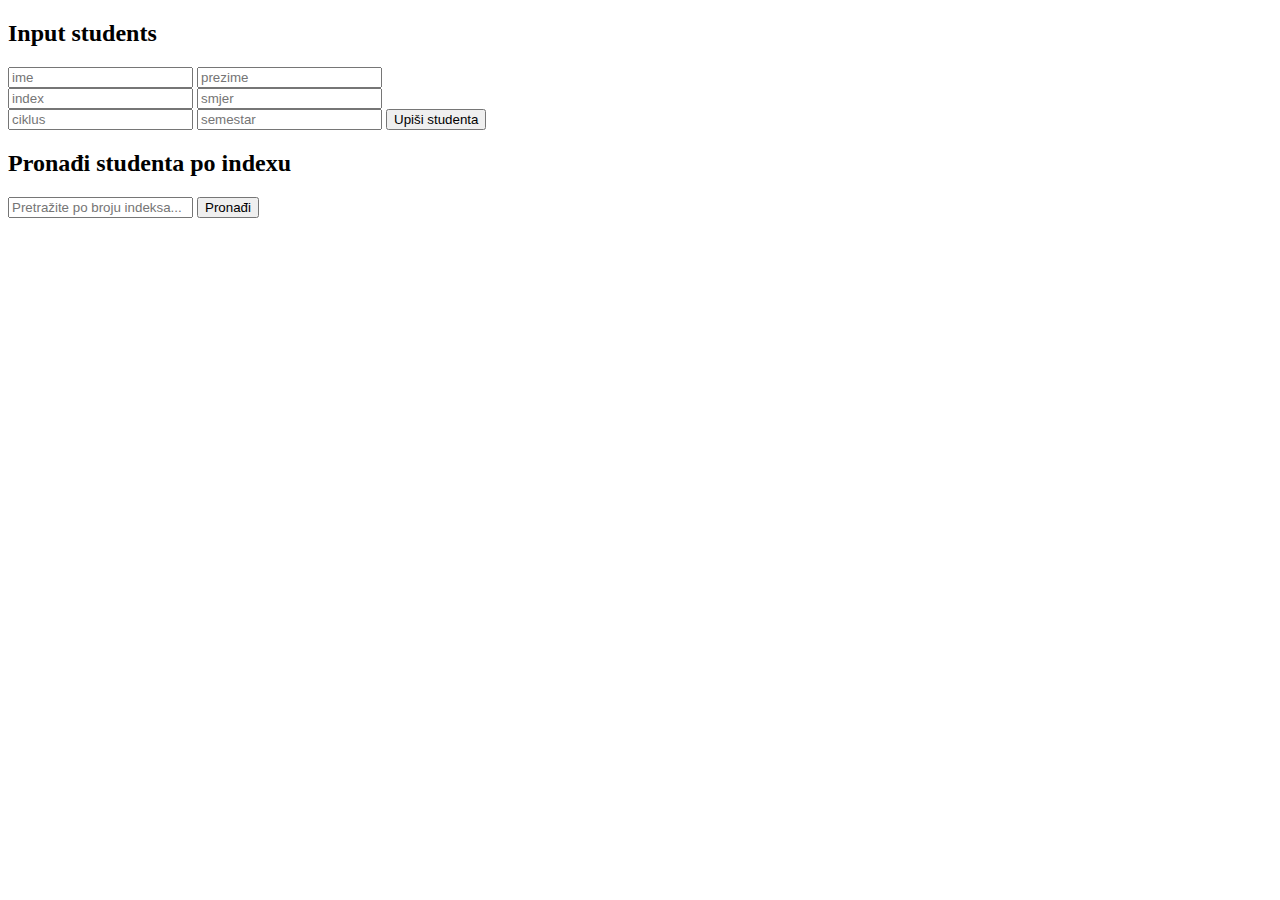
==== index.html @ 4a9e1d5b "first commit" ====
<!DOCTYPE html>
<html lang="en">
<head>
    <meta charset="UTF-8">
    <meta http-equiv="X-UA-Compatible" content="IE=edge">
    <meta name="viewport" content="width=device-width, initial-scale=1.0">
    <title>Document</title>
    <script src="java.js"></script>
</head>
<body>
    <h2>Input students</h2>
    <div style="width: 550px;">
        <input id="ime" placeholder="ime">
        <input id="prezime" placeholder="prezime">
        <input id="index" placeholder="index">
        <input id="smjer" placeholder="smjer">
        <input id="ciklus" placeholder="ciklus">
        <input id="semestar" placeholder="semestar">
    
        <button onclick="ubacistudenta(
        document.getElementById('ime').value,
        document.getElementById('prezime').value,
        document.getElementById('index').value,
        document.getElementById('smjer').value,
        document.getElementById('ciklus').value,
        document.getElementById('semestar').value);">Upiši studenta</button>
    </div>
    <h2>Pronađi studenta po indexu</h2>
    <div style="width: 550px;">
        <input id="trazeniIndex" placeholder="Pretražite po broju indeksa...">
        <button onclick="prikazi(document.getElementById('trazeniIndex').value);">Pronađi</button>
        <p id="ispis"></p>
    </div>
</body>
</html>
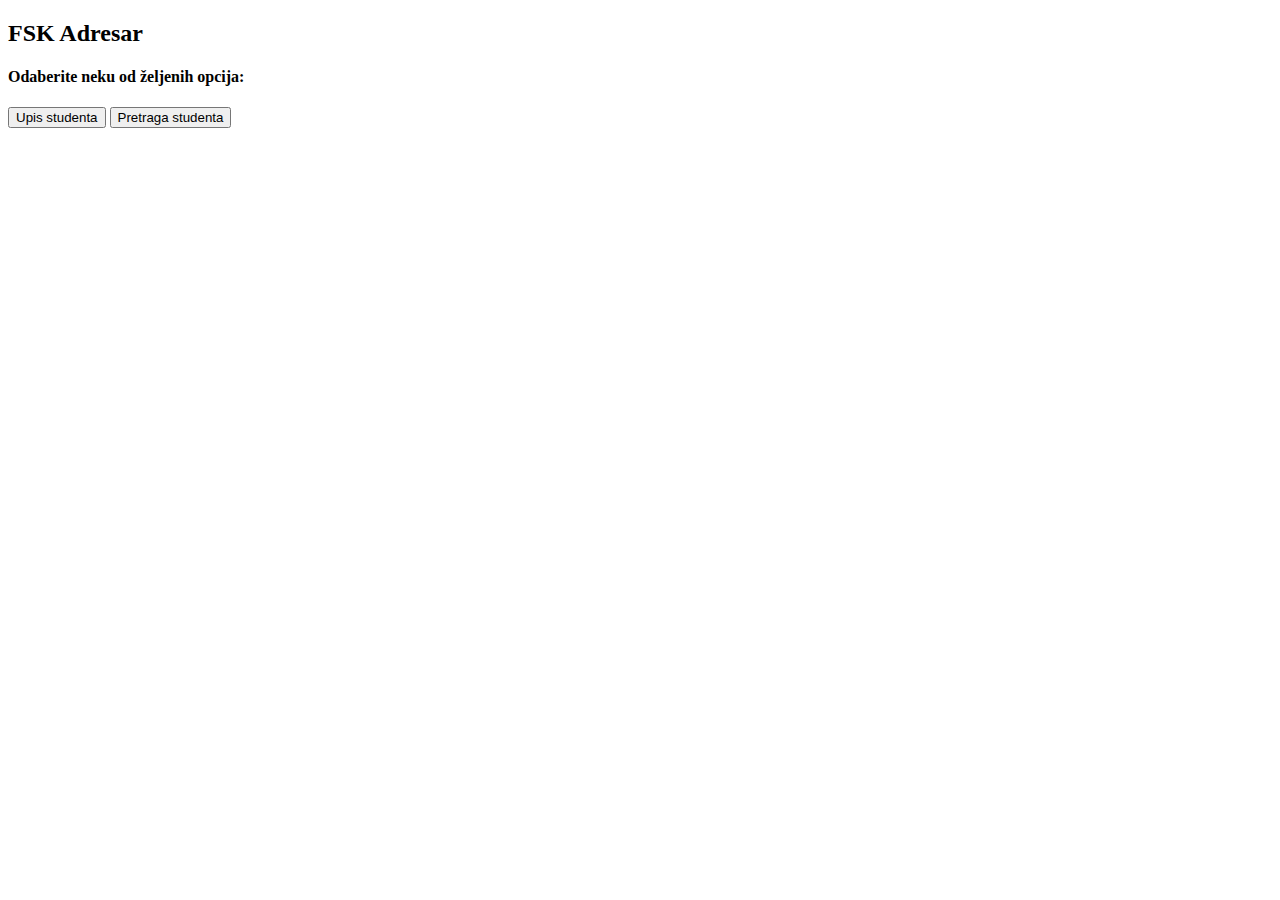
==== commit 50a46bad: "Zad1" ====
--- a/index.html
+++ b/index.html
@@ -8,28 +8,9 @@
     <script src="java.js"></script>
 </head>
 <body>
-    <h2>Input students</h2>
-    <div style="width: 550px;">
-        <input id="ime" placeholder="ime">
-        <input id="prezime" placeholder="prezime">
-        <input id="index" placeholder="index">
-        <input id="smjer" placeholder="smjer">
-        <input id="ciklus" placeholder="ciklus">
-        <input id="semestar" placeholder="semestar">
-    
-        <button onclick="ubacistudenta(
-        document.getElementById('ime').value,
-        document.getElementById('prezime').value,
-        document.getElementById('index').value,
-        document.getElementById('smjer').value,
-        document.getElementById('ciklus').value,
-        document.getElementById('semestar').value);">Upiši studenta</button>
-    </div>
-    <h2>Pronađi studenta po indexu</h2>
-    <div style="width: 550px;">
-        <input id="trazeniIndex" placeholder="Pretražite po broju indeksa...">
-        <button onclick="prikazi(document.getElementById('trazeniIndex').value);">Pronađi</button>
-        <p id="ispis"></p>
-    </div>
+    <h2>FSK Adresar</h2>
+    <h4>Odaberite neku od željenih opcija:</h4>
+    <a href="upisStudenata.html"><button>Upis studenta</button></a>
+    <a href="pretragaStudenata.html"><button>Pretraga studenta</button></a>
 </body>
 </html>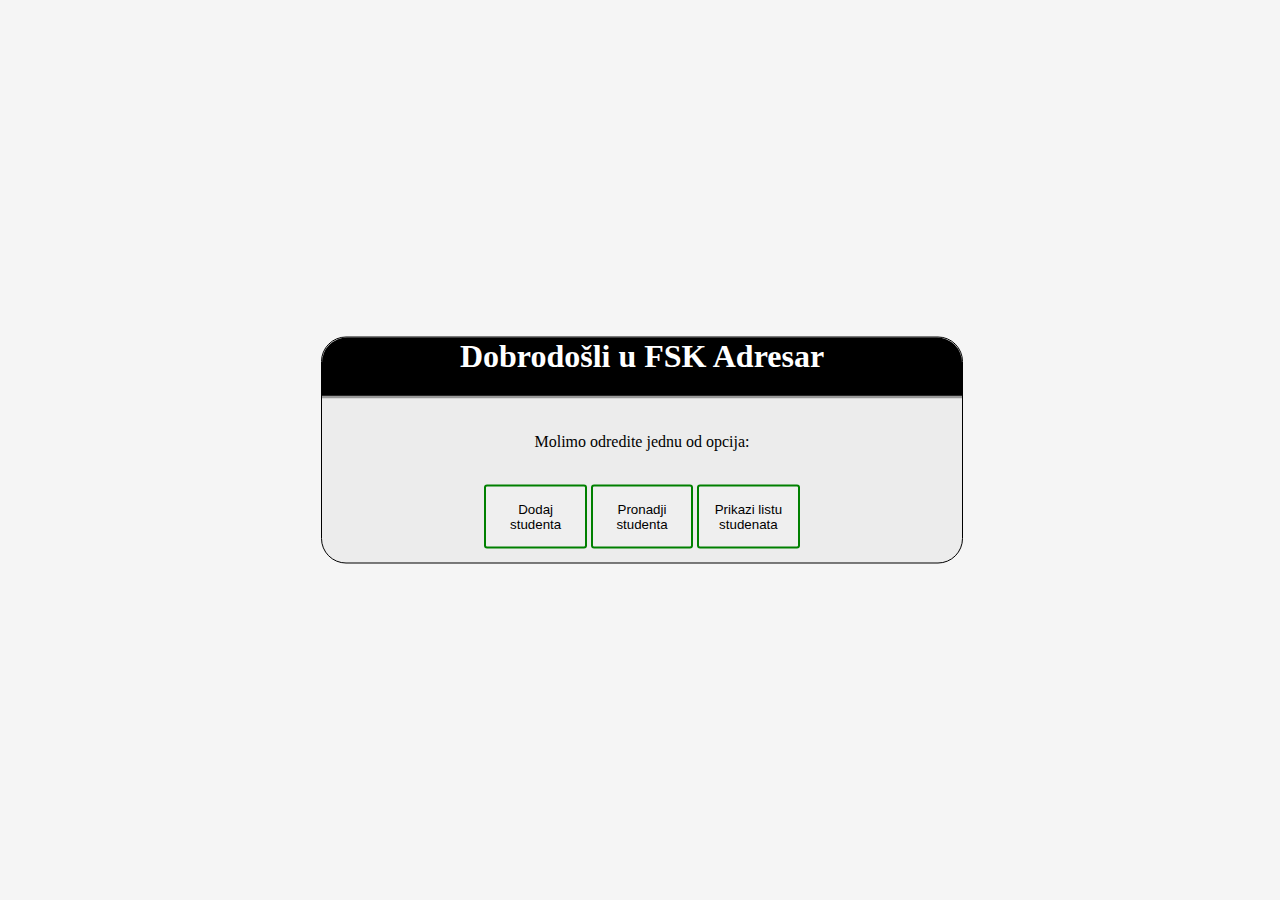
==== commit a8ac2676: "lab08" ====
--- a/index.html
+++ b/index.html
@@ -1,16 +1,26 @@
 <!DOCTYPE html>
 <html lang="en">
+
 <head>
     <meta charset="UTF-8">
     <meta http-equiv="X-UA-Compatible" content="IE=edge">
     <meta name="viewport" content="width=device-width, initial-scale=1.0">
     <title>Document</title>
-    <script src="java.js"></script>
+    <link rel="stylesheet" href="styles.css">
 </head>
+
 <body>
-    <h2>FSK Adresar</h2>
-    <h4>Odaberite neku od željenih opcija:</h4>
-    <a href="upisStudenata.html"><button>Upis studenta</button></a>
-    <a href="pretragaStudenata.html"><button>Pretraga studenta</button></a>
+    <div class="prviDiv">
+        <div class="toolbar1">
+            <h1>Dobrodošli u FSK Adresar</h1>
+        </div>
+        <br>
+        <p>Molimo odredite jednu od opcija:</p>
+        <br>
+        <a href="students-add.html"><button>Dodaj studenta</button></a>
+        <a href="students-search.html"><button>Pronadji studenta</button></a>
+        <a href="students-list.html"><button>Prikazi listu studenata</button></a>
+    </div>
 </body>
+
 </html>--- a/styles.css
+++ b/styles.css
@@ -0,0 +1,90 @@
+body{
+    background-color: whitesmoke;
+    padding:0;
+    margin: 0;
+    text-align: center;
+}
+
+.toolbar{
+    background-color: black;
+    border-bottom: 3px solid #999999;
+    text-decoration: none;
+    margin:0;
+    padding: 0;
+
+}
+
+.toolbar1{
+    background-color: black;
+    border-bottom: 3px solid #999999;
+    text-decoration: none;
+    margin:0;
+    padding: 0;
+    border-radius: 25px 25px 0px 0px;
+}
+
+.toolbar h1{
+
+    color: white;
+    margin-top: 0;
+    padding-top: 0;
+    
+}
+
+.toolbar a{
+    text-decoration: none;
+}
+
+.toolbar1 h1{
+
+    color: white;
+    margin-top: 0;
+    padding-top: 0;
+    
+}
+
+.toolbar1 a{
+    text-decoration: none;
+}
+
+.prviDiv{
+    text-align: center;
+    margin: auto;
+    width: 50%;
+    border: 1px solid rgb(0, 0, 0);
+    border-radius: 25px;
+    background-color: #ececec;    
+    position: absolute;
+    height: 25%;
+    top: 50%;
+    transform: translate(50%, -50%);
+}
+
+#container table{
+    border: 1px solid black;
+    width: 30%;
+}
+
+hr{
+    width: 10%;
+}
+
+input{
+    padding: 15px 10px;
+    width: 15%;
+    border-radius: 3px;
+    border: 1px solid rgba(97, 97, 97, 0.486);
+    margin-bottom: 4px;
+}
+
+button{
+    padding: 15px 10px;
+    width: 16%;
+    border-radius: 3px;
+    border: 2px solid green;
+}
+
+button:hover{
+    color: white;
+    background-color: green;
+}